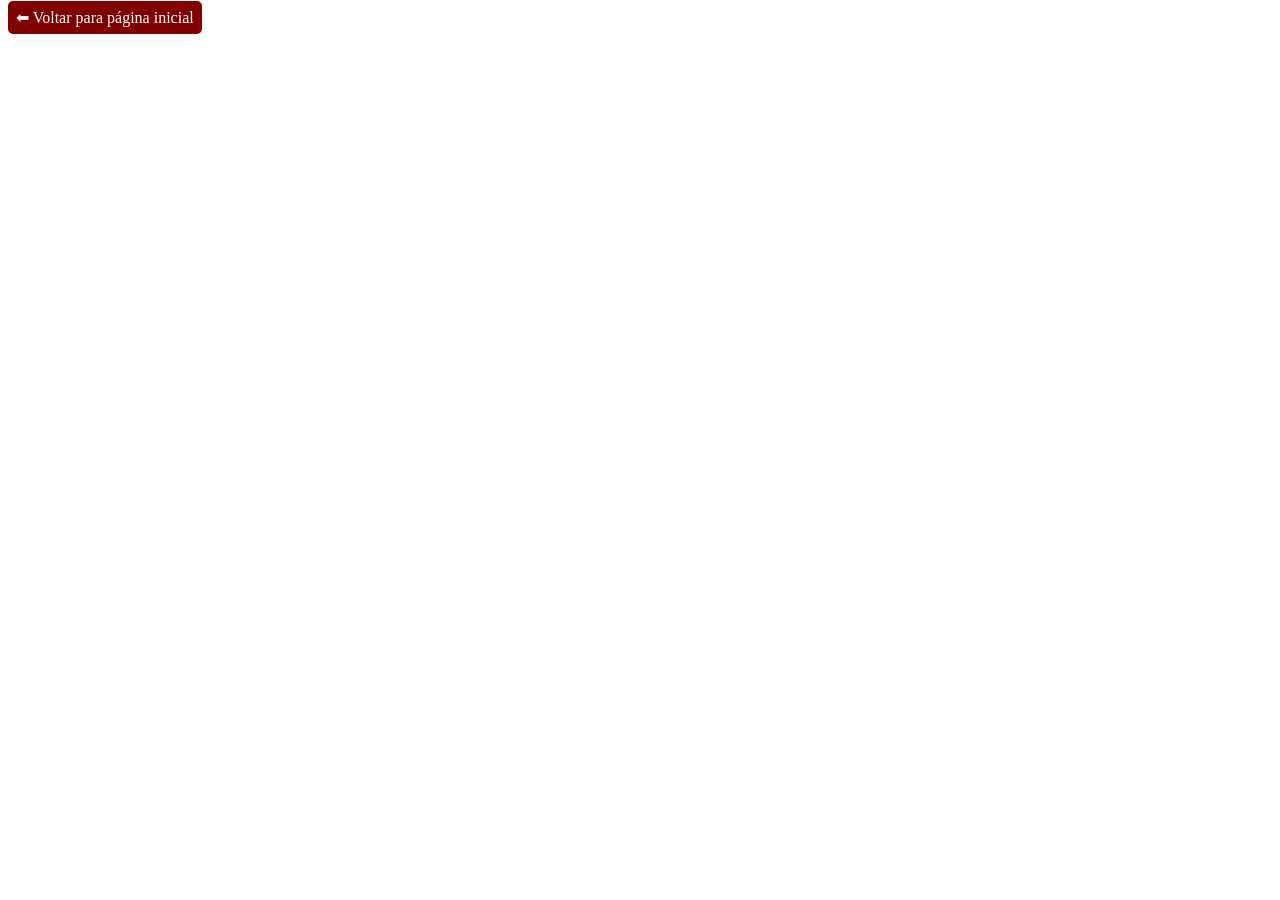
==== src/pages/contato.html @ e3dfa2ef "bug fix footer" ====
<!DOCTYPE html>
<html lang="en">
<head>
    <meta charset="UTF-8">
    <meta name="viewport" content="width=device-width, initial-scale=1.0">
    <title>Document</title>
</head>
<body>
    
<footer>
    <a href="../../index.html" style="text-decoration: none; background-color: #800000; color: white; padding: 8px; border-radius: 5px;">
        ⬅ Voltar para página inicial
    </a>
</footer>
</body>
</html>
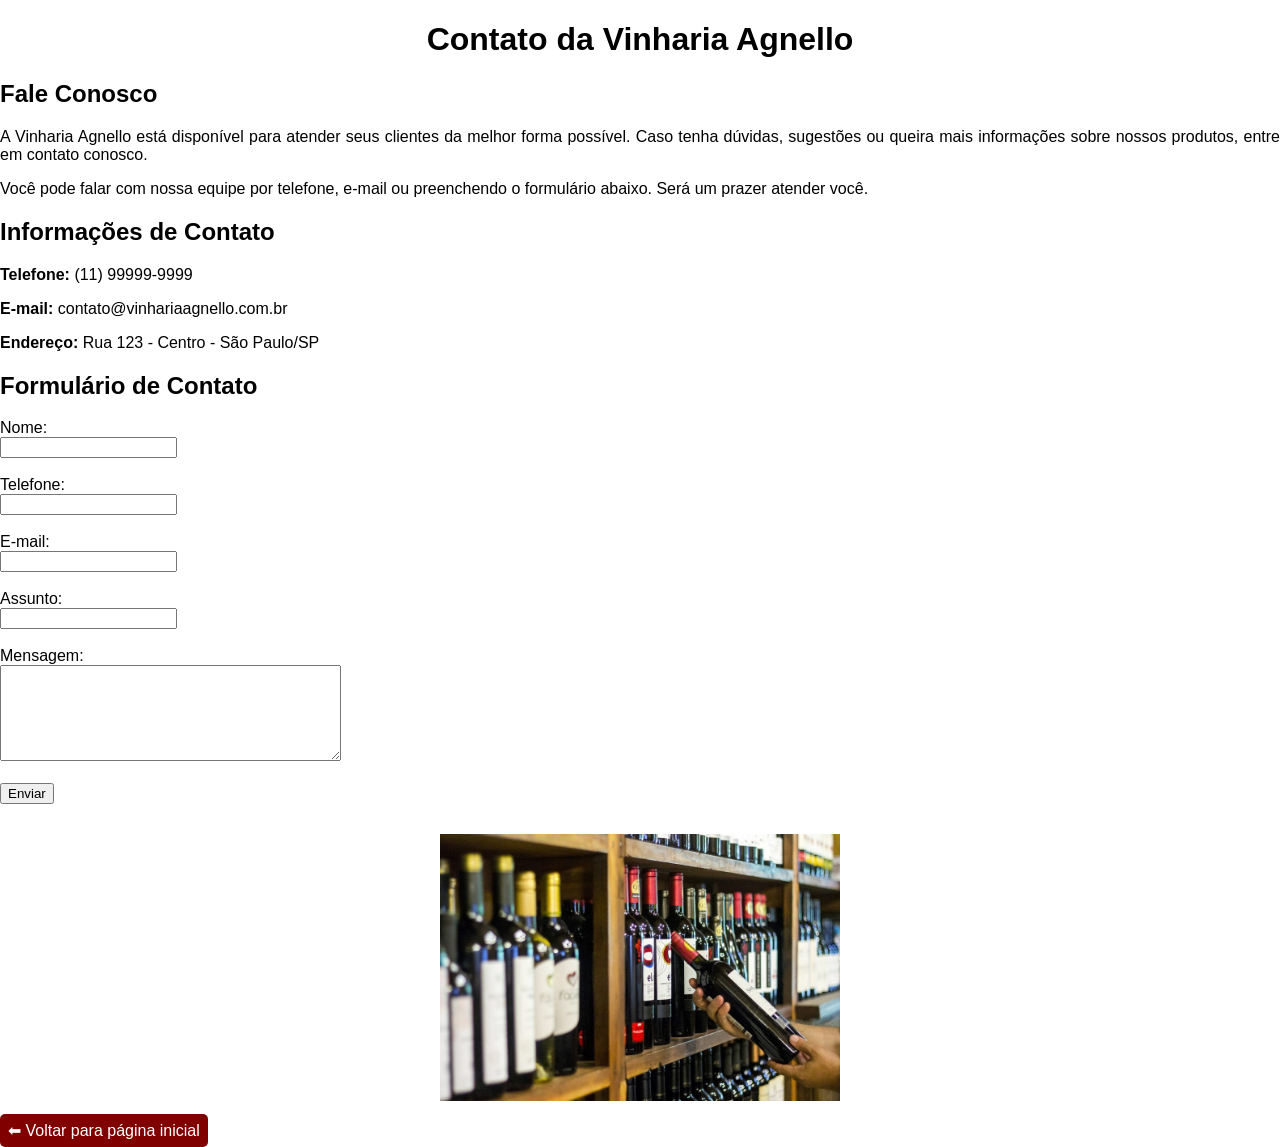
==== commit 252cf590: "todas paginas feitas com imagem semanticas etc" ====
--- a/src/pages/contato.html
+++ b/src/pages/contato.html
@@ -1,16 +1,80 @@
 <!DOCTYPE html>
-<html lang="en">
+<html lang="pt-BR">
 <head>
     <meta charset="UTF-8">
     <meta name="viewport" content="width=device-width, initial-scale=1.0">
-    <title>Document</title>
+    <title>Contato - Vinharia Agnello</title>
+    <meta name="description" content="Entre em contato com a Vinharia Agnello por telefone, e-mail ou formulário online.">
+    <meta name="keywords" content="contato, Vinharia Agnello, telefone, email, formulário, atendimento">
+    <meta name="author" content="Vinicius Scalone">
+    <link rel="stylesheet" href="/src/css/style.css">
 </head>
 <body>
-    
-<footer>
-    <a href="../../index.html" style="text-decoration: none; background-color: #800000; color: white; padding: 8px; border-radius: 5px;">
-        ⬅ Voltar para página inicial
-    </a>
-</footer>
+
+    <header>
+        <h1>Contato da Vinharia Agnello</h1>
+    </header>
+
+    <main>
+        <section>
+            <h2>Fale Conosco</h2>
+
+            <p>
+                A Vinharia Agnello está disponível para atender seus clientes da melhor forma possível.
+                Caso tenha dúvidas, sugestões ou queira mais informações sobre nossos produtos,
+                entre em contato conosco.
+            </p>
+
+            <p>
+                Você pode falar com nossa equipe por telefone, e-mail ou preenchendo o formulário abaixo.
+                Será um prazer atender você.
+            </p>
+        </section>
+
+        <section>
+            <h2>Informações de Contato</h2>
+
+            <p><strong>Telefone:</strong> (11) 99999-9999</p>
+            <p><strong>E-mail:</strong> contato@vinhariaagnello.com.br</p>
+            <p><strong>Endereço:</strong> Rua 123 - Centro - São Paulo/SP</p>
+        </section>
+
+        <section>
+            <h2>Formulário de Contato</h2>
+
+            <form>
+                <label for="nome">Nome:</label><br>
+                <input type="text" id="nome" name="nome"><br><br>
+
+                <label for="telefone">Telefone:</label><br>
+                <input type="tel" id="telefone" name="telefone"><br><br>
+
+                <label for="email">E-mail:</label><br>
+                <input type="email" id="email" name="email"><br><br>
+
+                <label for="assunto">Assunto:</label><br>
+                <input type="text" id="assunto" name="assunto"><br><br>
+
+                <label for="mensagem">Mensagem:</label><br>
+                <textarea id="mensagem" name="mensagem" rows="6" cols="40"></textarea><br><br>
+
+                <input type="submit" value="Enviar">
+            </form>
+        </section>
+
+        <section style="text-align: center; margin-top: 30px;">
+            <figure>
+                <img src="../assets/analise.jpg" alt="Imagem de atendimento ao cliente" width="400">
+            </figure>
+        </section>
+    </main>
+
+    <footer>
+        <a href="../../index.html" style="text-decoration: none; background-color: #800000; color: white; padding: 8px; border-radius: 5px;">
+            ⬅ Voltar para página inicial
+        </a>
+    </footer>
+
+
 </body>
 </html>
--- a/src/css/style.css
+++ b/src/css/style.css
@@ -0,0 +1,34 @@
+body {
+    margin: 0;
+    font-family: Arial, Helvetica, sans-serif;
+}
+
+h1{
+    text-align: center;
+}
+
+p{
+    text-align: justify;
+}
+
+.name{
+    font-family: 'Georgia', serif;
+    color: #800000;
+}
+.topBar{
+    background-color: #f2f2f2;
+    padding: 10px;
+    text-align: center;
+    justify-content: space-between;
+    display: flex;
+    flex-direction: row;
+}
+
+.lowBar{
+    background-color: #f2f2f2;
+    padding: 5px;
+    text-align: center;
+    justify-content: space-between;
+    display: flex;
+    flex-direction: row;
+}
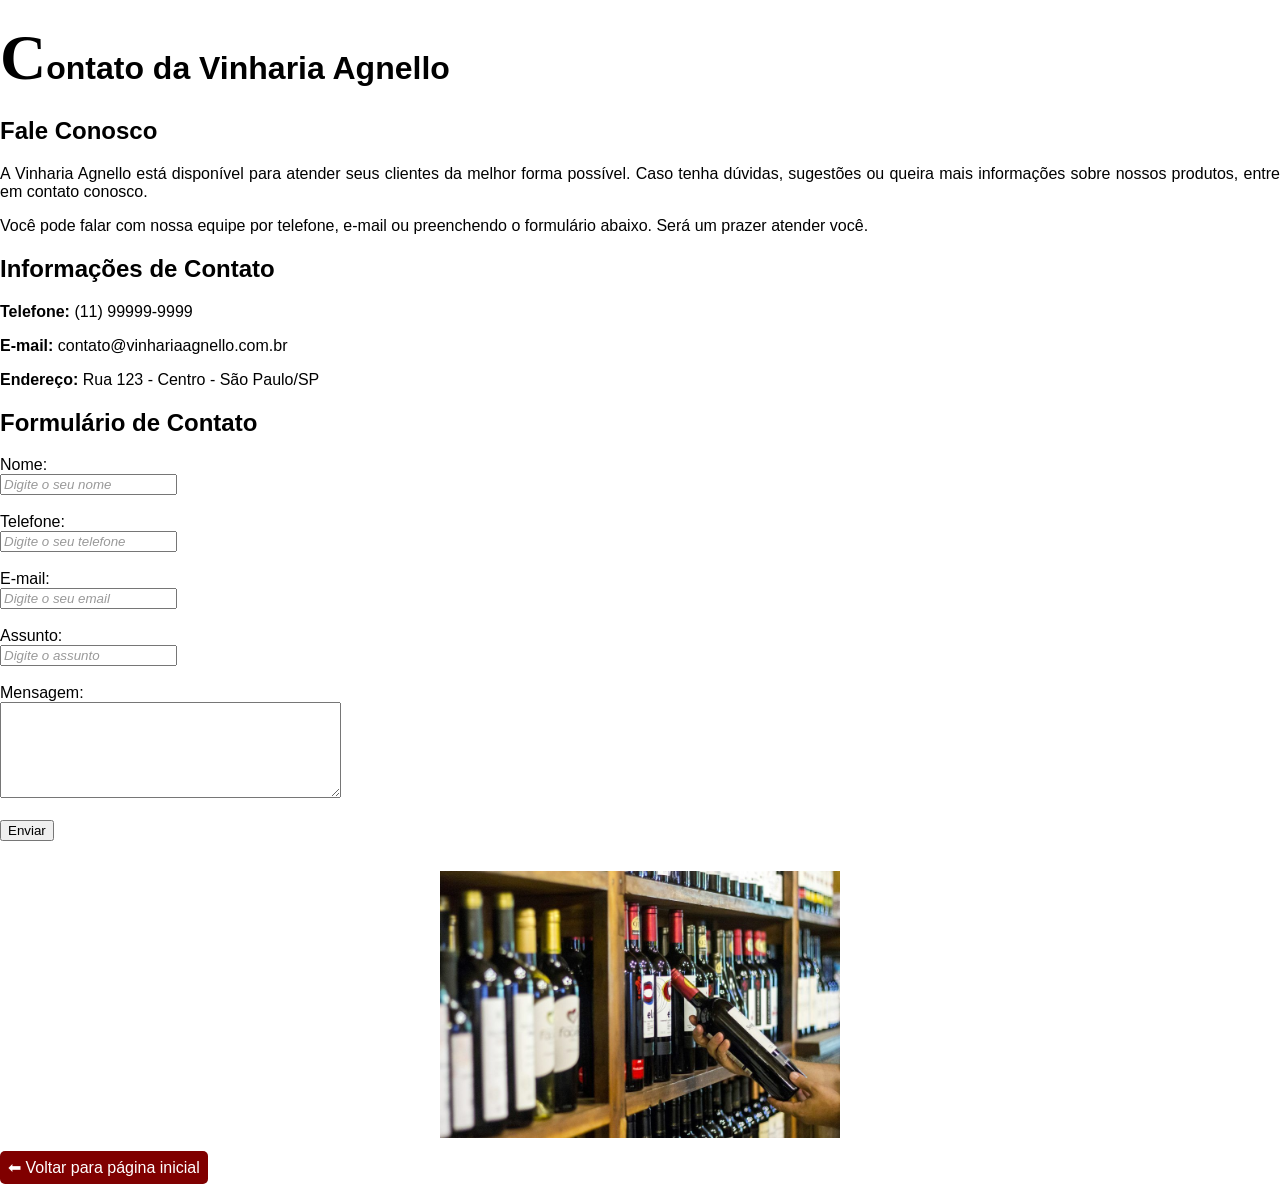
==== commit 8d6f8722: "pseudo-classes e pseudo-elementos finalizados" ====
--- a/src/pages/contato.html
+++ b/src/pages/contato.html
@@ -44,16 +44,16 @@
 
             <form>
                 <label for="nome">Nome:</label><br>
-                <input type="text" id="nome" name="nome"><br><br>
+                <input type="text" placeholder="Digite o seu nome" id="nome" name="nome"><br><br>
 
                 <label for="telefone">Telefone:</label><br>
-                <input type="tel" id="telefone" name="telefone"><br><br>
+                <input type="tel" placeholder="Digite o seu telefone" id="telefone" name="telefone"><br><br>
 
                 <label for="email">E-mail:</label><br>
-                <input type="email" id="email" name="email"><br><br>
+                <input type="email" placeholder="Digite o seu email" id="email" name="email"><br><br>
 
                 <label for="assunto">Assunto:</label><br>
-                <input type="text" id="assunto" name="assunto"><br><br>
+            <input type="text" placeholder= "Digite o assunto" id="assunto" name="assunto"><br><br>
 
                 <label for="mensagem">Mensagem:</label><br>
                 <textarea id="mensagem" name="mensagem" rows="6" cols="40"></textarea><br><br>
--- a/src/css/style.css
+++ b/src/css/style.css
@@ -3,10 +3,23 @@
     font-family: Arial, Helvetica, sans-serif;
 }
 
-h1{
+#titulo{
     text-align: center;
 }
 
+#subtitulo{
+    text-align: center;
+    color: #000000;
+    font-family:'Franklin Gothic Medium', 'Arial Narrow', Arial, sans-serif
+}
+
+#links:hover{
+    color: #13b3d7;
+}
+
+#links:active{
+    color: #09e756;
+}
 p{
     text-align: justify;
 }
@@ -15,7 +28,16 @@
     font-family: 'Georgia', serif;
     color: #800000;
 }
-.topBar{
+.topBar nav{
+    background-color: #f2f2f2;
+    padding: 10px 20px;
+    text-align: center;
+    justify-content: space-between;
+    display: flex;
+    flex-direction: row;
+}
+
+.lowBar{
     background-color: #f2f2f2;
     padding: 10px;
     text-align: center;
@@ -24,11 +46,48 @@
     flex-direction: row;
 }
 
-.lowBar{
-    background-color: #f2f2f2;
-    padding: 5px;
-    text-align: center;
-    justify-content: space-between;
-    display: flex;
-    flex-direction: row;
-}+
+.container p{
+     display: flex;
+    align-items: center;
+    gap: 20px;   
+}
+
+.texto{
+    width: 50%;
+}
+
+.video{
+    width: 50%; 
+}
+
+h1::first-letter{
+    font-size: 200%;
+    color: #000000;
+    font-family: 'Times New Roman', Times, serif;
+}
+
+p::selection{
+    background: rgb(219, 168, 168);
+    color: #ac1919;
+    font-family: system-ui, -apple-system, BlinkMacSystemFont, 'Segoe UI', Roboto, Oxygen, Ubuntu, Cantarell, 'Open Sans', 'Helvetica Neue', sans-serif;
+}
+
+input::placeholder{
+    color: #999999;
+    font-style: italic;
+    
+}
+
+li:first-child{
+    font-weight: bold;
+}
+li:nth-child(2){
+    color: #3e3d3d;
+}
+li:nth-child(3){
+    color: #3e3d3d;
+}
+li:last-child{
+    color: #3e3d3d;
+}
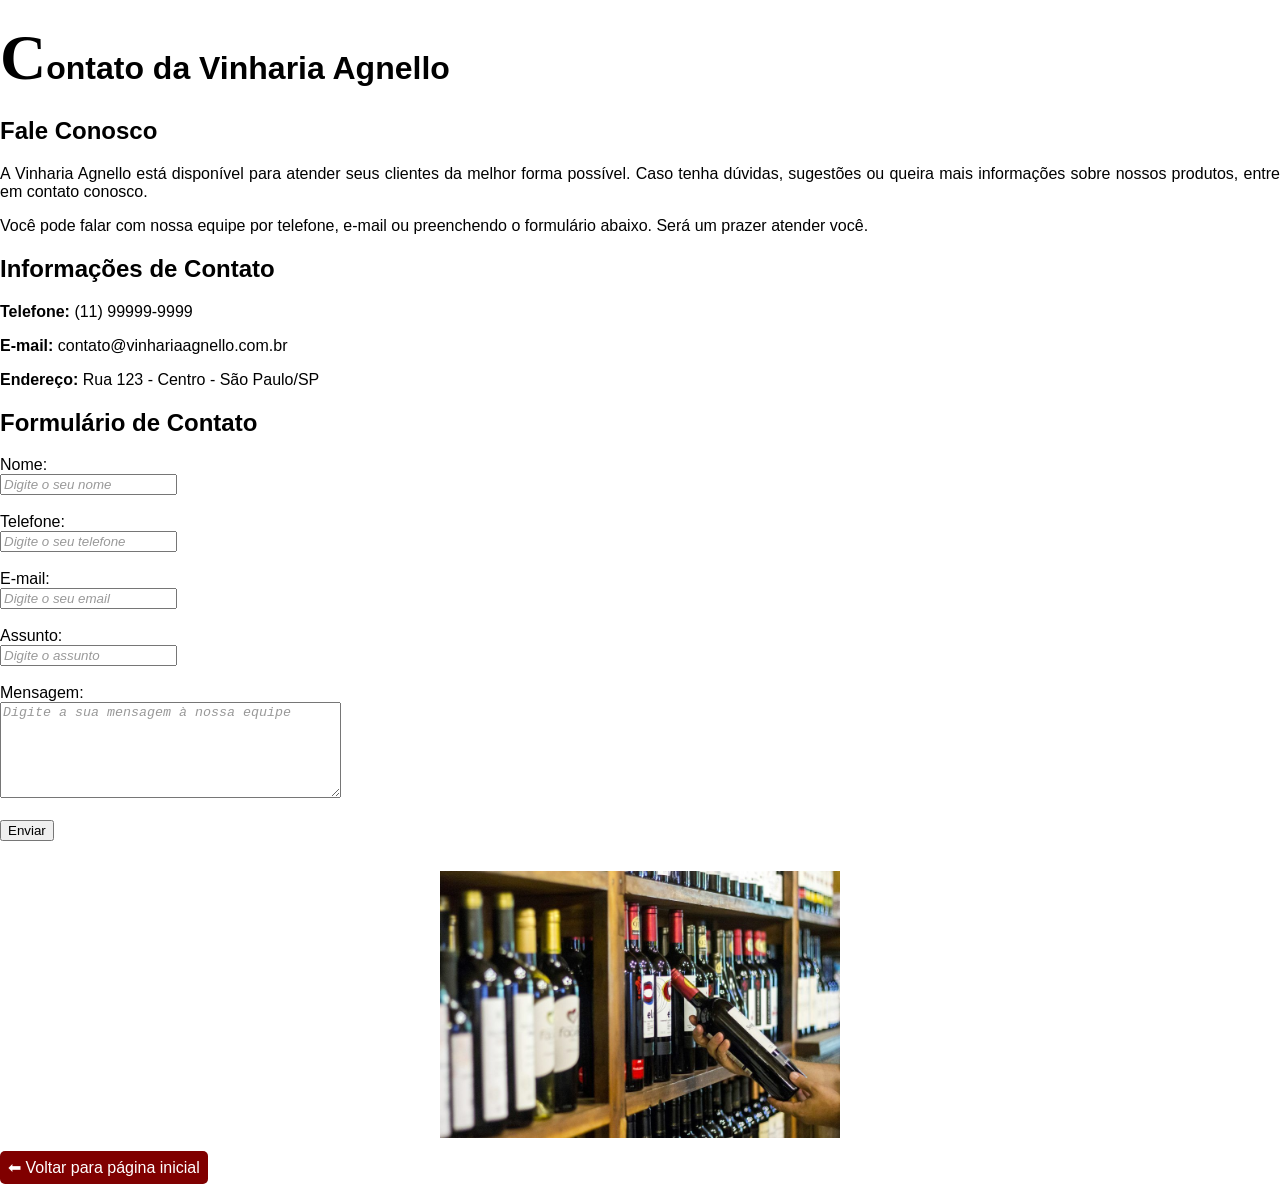
==== commit 2681da97: "Correção do pseudo-elemento placeholder" ====
--- a/src/pages/contato.html
+++ b/src/pages/contato.html
@@ -56,7 +56,7 @@
             <input type="text" placeholder= "Digite o assunto" id="assunto" name="assunto"><br><br>
 
                 <label for="mensagem">Mensagem:</label><br>
-                <textarea id="mensagem" name="mensagem" rows="6" cols="40"></textarea><br><br>
+            <textarea placeholder="Digite a sua mensagem à nossa equipe" id="mensagem" name="mensagem" rows="6" cols="40"></textarea><br><br>
 
                 <input type="submit" value="Enviar">
             </form>
--- a/src/css/style.css
+++ b/src/css/style.css
@@ -73,10 +73,10 @@
     font-family: system-ui, -apple-system, BlinkMacSystemFont, 'Segoe UI', Roboto, Oxygen, Ubuntu, Cantarell, 'Open Sans', 'Helvetica Neue', sans-serif;
 }
 
-input::placeholder{
+::placeholder{
     color: #999999;
     font-style: italic;
-    
+
 }
 
 li:first-child{
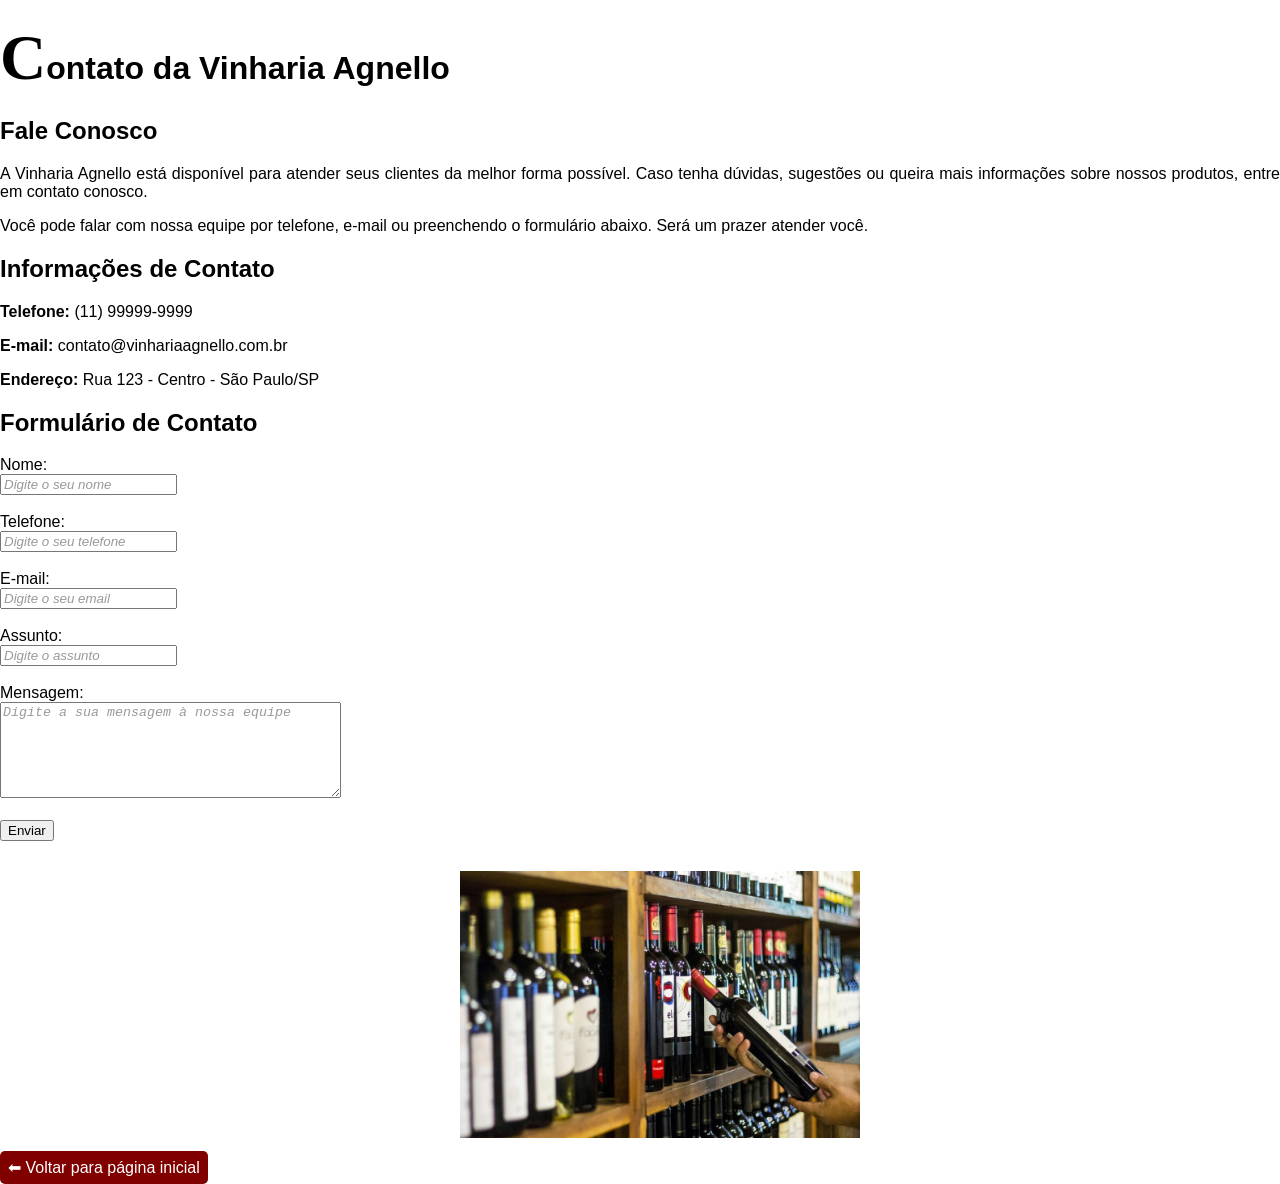
==== commit 25fd50ba: "adição da transformação tranlaste na imagem da página contato" ====
--- a/src/pages/contato.html
+++ b/src/pages/contato.html
@@ -64,7 +64,7 @@
 
         <section style="text-align: center; margin-top: 30px;">
             <figure>
-                <img src="../assets/analise.jpg" alt="Imagem de atendimento ao cliente" width="400">
+                <img src="../assets/analise.jpg" alt="Imagem de atendimento ao cliente" width="400" class="img-contato"> 
             </figure>
         </section>
     </main>
--- a/src/css/style.css
+++ b/src/css/style.css
@@ -91,3 +91,24 @@
 li:last-child{
     color: #3e3d3d;
 }
+
+@keyframes aparecer {
+  0%   { opacity: 0; transform: translateY(-20px); }
+  100% { opacity: 1; transform: translateY(0); }
+}
+
+.titulo-termos {
+  animation-name: aparecer;
+  animation-duration: 2s;
+  animation-iteration-count: infinite;
+  animation-direction: alternate; /* faz o efeito ir e voltar suavemente */
+}
+
+ .img-contato {
+    transform: translateX(20px); /* desloca 20px pra direita */
+    transition: transform 0.4s ease;
+}
+
+.img-contato:hover {
+    transform: translateX(0px) scale(1.05); /* volta e cresce levemente no hover */
+}
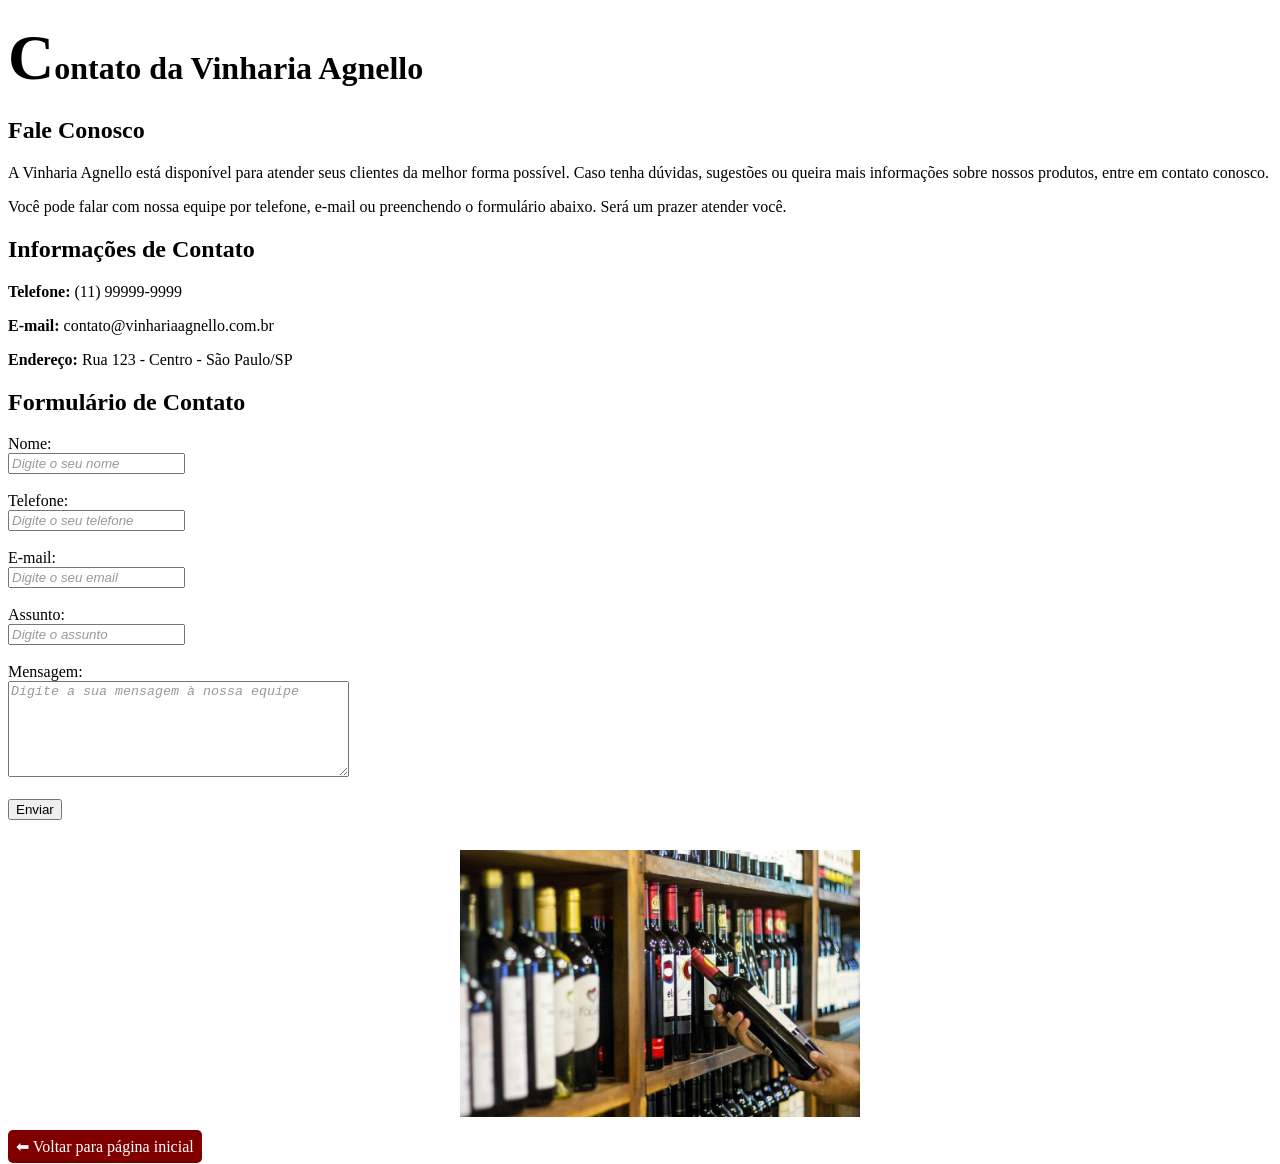
==== commit 865672ef: "organização entre as branches" ====
--- a/src/pages/contato.html
+++ b/src/pages/contato.html
@@ -7,7 +7,7 @@
     <meta name="description" content="Entre em contato com a Vinharia Agnello por telefone, e-mail ou formulário online.">
     <meta name="keywords" content="contato, Vinharia Agnello, telefone, email, formulário, atendimento">
     <meta name="author" content="Vinicius Scalone">
-    <link rel="stylesheet" href="/src/css/style.css">
+    <link rel="stylesheet" href="/src/css/efeitos.css">
 </head>
 <body>
 
@@ -64,7 +64,7 @@
 
         <section style="text-align: center; margin-top: 30px;">
             <figure>
-                <img src="../assets/analise.jpg" alt="Imagem de atendimento ao cliente" width="400" class="img-contato"> 
+                <img src="../assets/analise.jpg" alt="Imagem de atendimento ao cliente" class="img-contato" width="400">
             </figure>
         </section>
     </main>
--- a/src/css/efeitos.css
+++ b/src/css/efeitos.css
@@ -0,0 +1,67 @@
+#links:hover{
+    color: #13b3d7;
+}
+
+#links:active{
+    color: #09e756;
+}
+
+h1::first-letter{
+    font-size: 200%;
+    color: #000000;
+    font-family: 'Times New Roman', Times, serif;
+}
+
+p::selection{
+    background: rgb(219, 168, 168);
+    color: #ac1919;
+    font-family: system-ui, -apple-system, BlinkMacSystemFont, 'Segoe UI', Roboto, Oxygen, Ubuntu, Cantarell, 'Open Sans', 'Helvetica Neue', sans-serif;
+}
+
+::placeholder{
+    color: #999999;
+    font-style: italic;
+
+}
+
+li:first-child{
+    font-weight: bold;
+}
+li:nth-child(2){
+    color: #3e3d3d;
+}
+li:nth-child(3){
+    color: #3e3d3d;
+}
+li:last-child{
+    color: #3e3d3d;
+}
+@keyframes aparecer {
+  0%   { opacity: 0; transform: translateY(-20px); }
+  100% { opacity: 1; transform: translateY(0); }
+}
+
+.titulo-termos {
+  animation-name: aparecer;
+  animation-duration: 2s;
+  animation-iteration-count: infinite;
+  animation-direction: alternate; /* faz o efeito ir e voltar suavemente */
+}
+
+ .img-contato {
+    transform: translateX(20px); /* desloca 20px pra direita */
+    transition: transform 0.4s ease;
+}
+
+.img-contato:hover {
+    transform: translateX(0px) scale(1.05); /* volta e cresce levemente no hover */
+}
+
+.img-lorenzo {
+    transform: rotateX(25deg);
+    transition: transform 0.5s ease;
+}
+
+.img-lorenzo:hover {
+    transform: rotateX(0deg);
+}
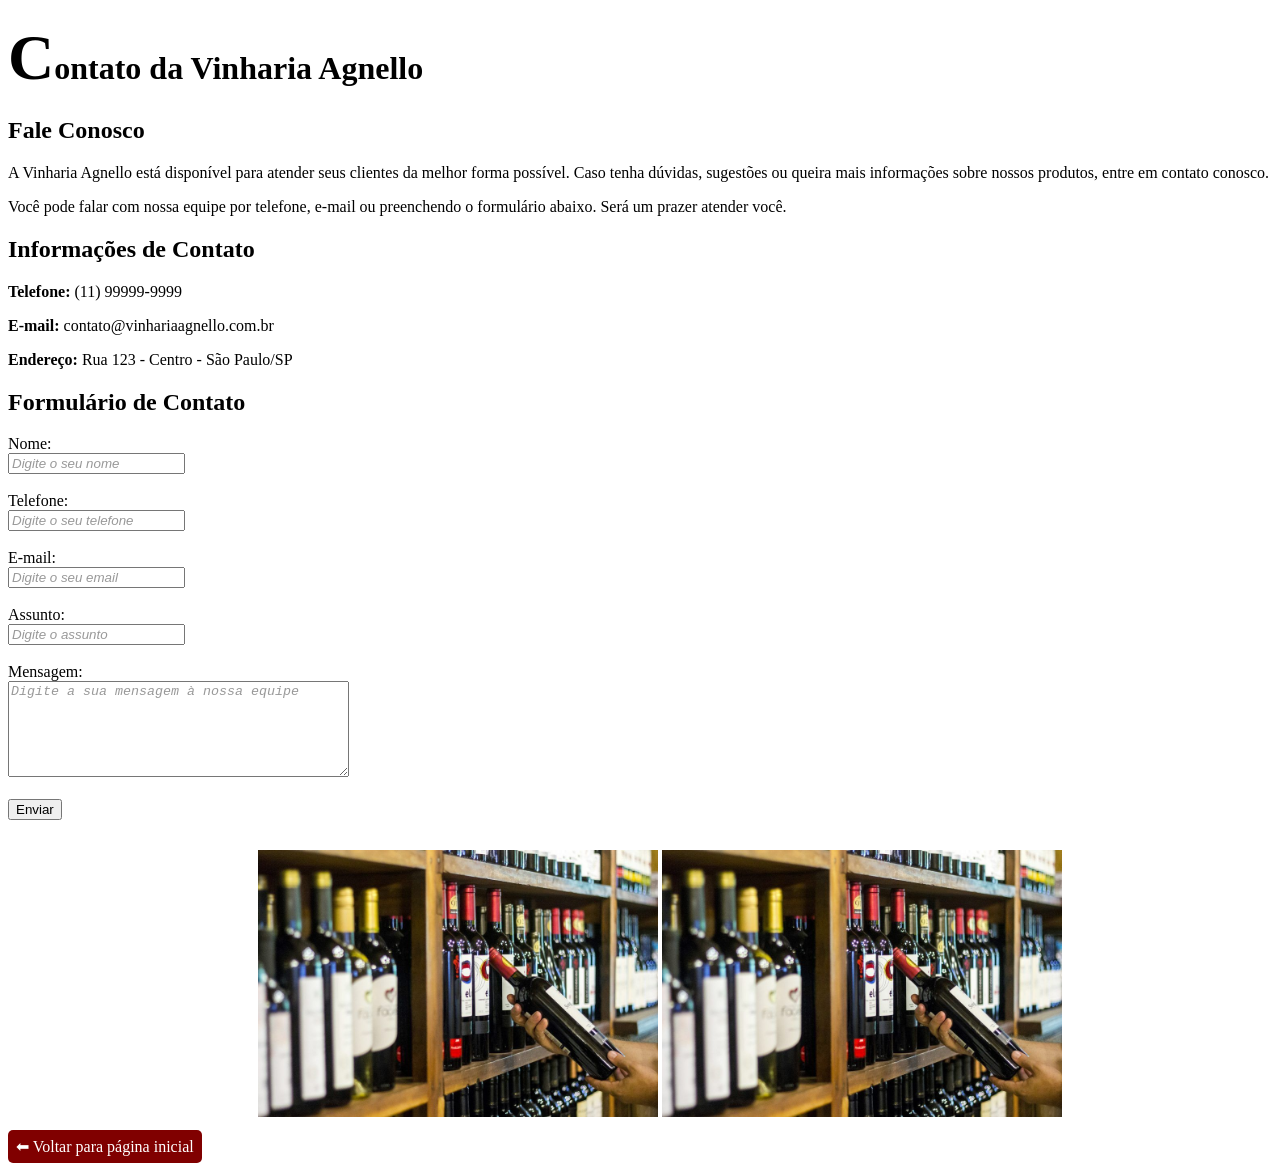
==== commit fc3e60a4: "Merge branch 'develop' into master" ====
--- a/src/pages/contato.html
+++ b/src/pages/contato.html
@@ -64,6 +64,7 @@
 
         <section style="text-align: center; margin-top: 30px;">
             <figure>
+                <img src="../assets/analise.jpg" alt="Imagem de atendimento ao cliente" class="img-contato" width="400"> 
                 <img src="../assets/analise.jpg" alt="Imagem de atendimento ao cliente" class="img-contato" width="400">
             </figure>
         </section>
